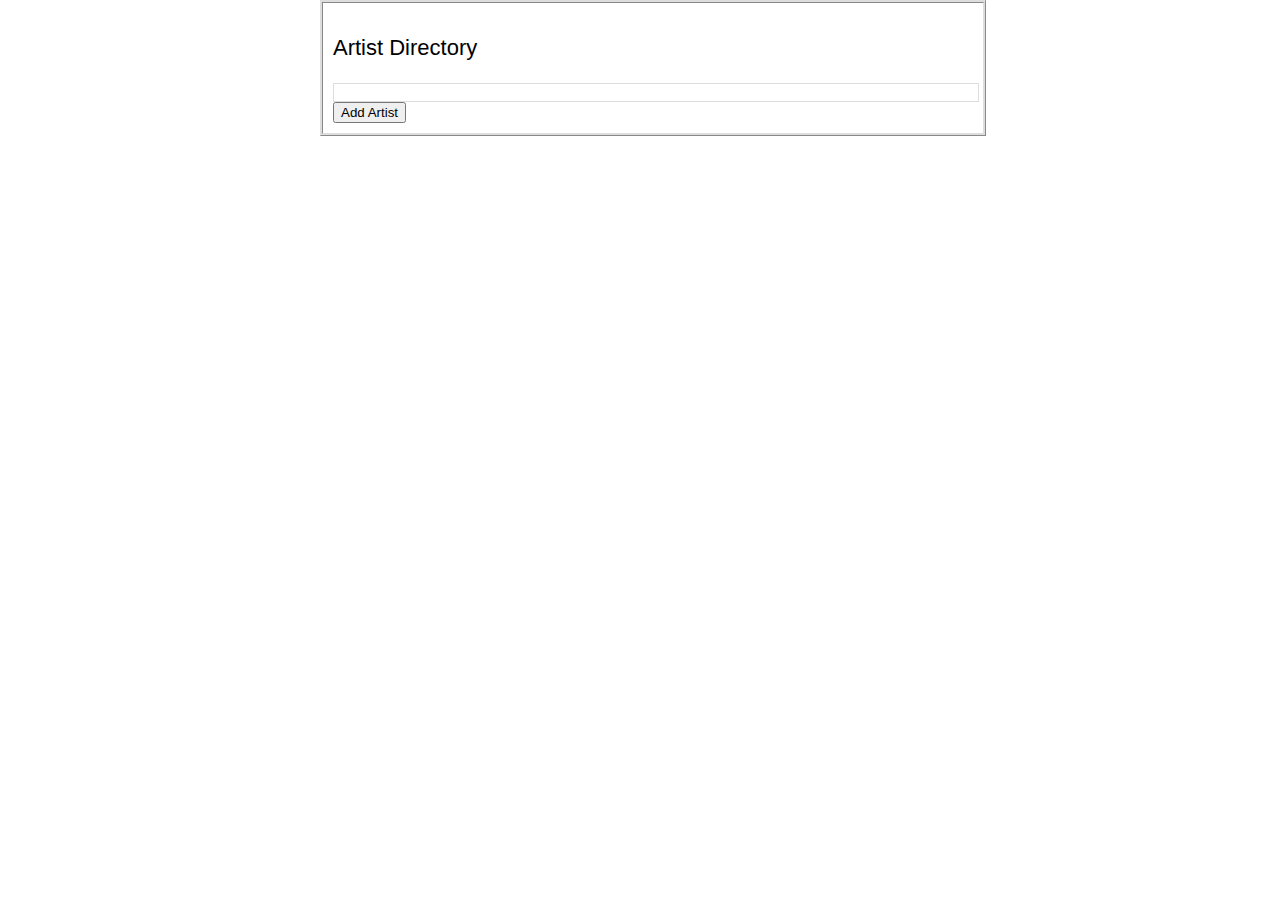
==== lab3.html @ 12405989 "finished lab3" ====
<!DOCTYPE html>
<html lang="en">
    <head>
        <title>Artist App Mockup</title>
        <link href="css/style.css" rel="stylesheet" />
    </head>
    <body>
        <div id="root">
            <div id="directory">
                <p class="page-title">Artist Directory</p>
                <input class="search">
                <button onclick="toggleArtistForm()">Add Artist</button>
            </div>
            <div id="add-artist-panel">
                <input class="add-artist-input" type="text" id="add_artist_name" name="name" placeholder="Artist Name">
                <input class="add-artist-input" type="text" id="add_artist_description" name="description" placeholder="About Artist">
                <input class="add-artist-input" type="text" id="add_artist_image" name="image" placeholder="Image url">
                <button class="add-artist-button" type='submit' id="add_artist_submit" onclick="addArtist()">Add</button>
            </div>
           
            <div id="artistList">
                <!-- test data
                <div class="card">
                    <div class="photo">
                        <img src="https://randomuser.me/api/portraits/med/men/95.jpg" alt="photo">
                    </div>
                    <div class="profile">
                        <p class="name">nikolaj pedersen</p>
                        <p class="description">nikolaj.pedersen@example.com</p>
                    </div>  
                    <div class ="deleteArtist">
                        <button class="deleteArtistButton" type="button" onclick="deleteArtist(e)">DELETE</button>
                    </div>   
                </div>
                -->
            </div>
            
                
        </div>
        <script src="js/addUser.js"></script>
    </body>
</html>
---- css/style.css ----
body {
    margin: 0;
    font-family: 'Fira Sans', sans-serif;
}

#root {
    margin: auto;
    width: 50%;
}

#directory {
    width: 100%;
    margin: auto;
    padding: 10px;
    border-style: ridge;
    border-color: #dddddd;
}

#add-artist-panel {
    margin: auto;
    width: 90%;
    padding: 10px;
    display: none;
}

#artistList {
    margin: auto;
    width: 80%;
}

.page-title {
    font-weight: 500;
    font-size: 22px;
}

.search {
    width: 100%;
    border: 1px solid #dddddd;
}


.add-artist-form {
    display: flex;
    flex-direction: column; 
}

.add-artist-input {
    height: 40px;
    width: 80%;
    margin-left: 10%;
    text-align: center;
}

.add-artist-button {
    margin-top: 20px;
    margin-left: 25%;
    width: 50%;
    height: 45px;
}



.card {
    display: flex;
    flex-direction: row;
    padding-left: 20px;
    padding-right: 20px;
    border-style: solid;
    border-width: 0.1px;
    border-color: #dddddd;
}

.card:hover {
    background-color: #eeeeee;
}

.photo {
    order: 0;
    align-self: center;
    width: 20%;
}

.profile {
    order: 1;
    padding: 10px;
    width: 60%;
}

.deleteArtist {
    order: 2;
    align-self: center;
    width: 20%
}

.name {
    font-weight: 500;
}

.description {
    font-weight: 300;
    font-family: 'Mansalva', cursive;
}

.deleteArtistButton {
    width: 100%;
    height: 35px;
    background-color: red;
    border-style: 
}
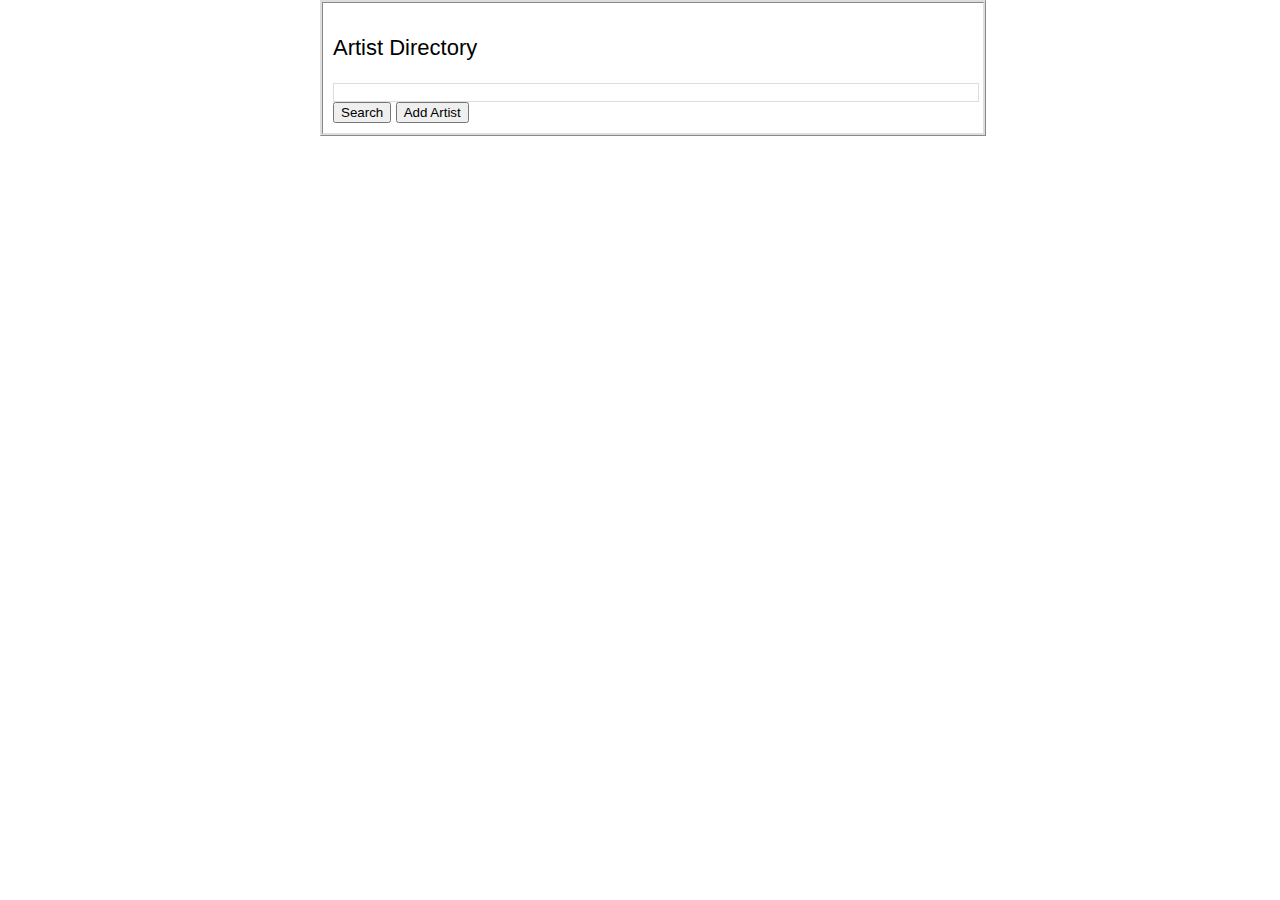
==== commit 4e9ece14: "updated lab3" ====
--- a/lab3.html
+++ b/lab3.html
@@ -3,19 +3,23 @@
     <head>
         <title>Artist App Mockup</title>
         <link href="css/style.css" rel="stylesheet" />
+        <script src="js/addUser.js" defer></script>
     </head>
-    <body>
+    <body onload="init()">
         <div id="root">
             <div id="directory">
                 <p class="page-title">Artist Directory</p>
-                <input class="search">
-                <button onclick="toggleArtistForm()">Add Artist</button>
+                <div>
+                    <input class="search" id="search-artist">
+                    <button id="searchArtist">Search</button>
+                    <button id="triggerAddArtist">Add Artist</button>
+                </div>
             </div>
             <div id="add-artist-panel">
-                <input class="add-artist-input" type="text" id="add_artist_name" name="name" placeholder="Artist Name">
-                <input class="add-artist-input" type="text" id="add_artist_description" name="description" placeholder="About Artist">
-                <input class="add-artist-input" type="text" id="add_artist_image" name="image" placeholder="Image url">
-                <button class="add-artist-button" type='submit' id="add_artist_submit" onclick="addArtist()">Add</button>
+                <input class="add-artist-input" type="text" id="add-artist-name" name="name" placeholder="Artist Name" maxlength="40">
+                <input class="add-artist-input" type="text" id="add-artist-description" name="description" placeholder="About Artist" maxlength="40">
+                <input class="add-artist-input" type="text" id="add-artist-image" name="image" placeholder="Image url">
+                <button class="add-artist-button" type='submit' id="add-artist-submit">Add</button>
             </div>
            
             <div id="artistList">
@@ -37,6 +41,5 @@
             
                 
         </div>
-        <script src="js/addUser.js"></script>
     </body>
 </html>